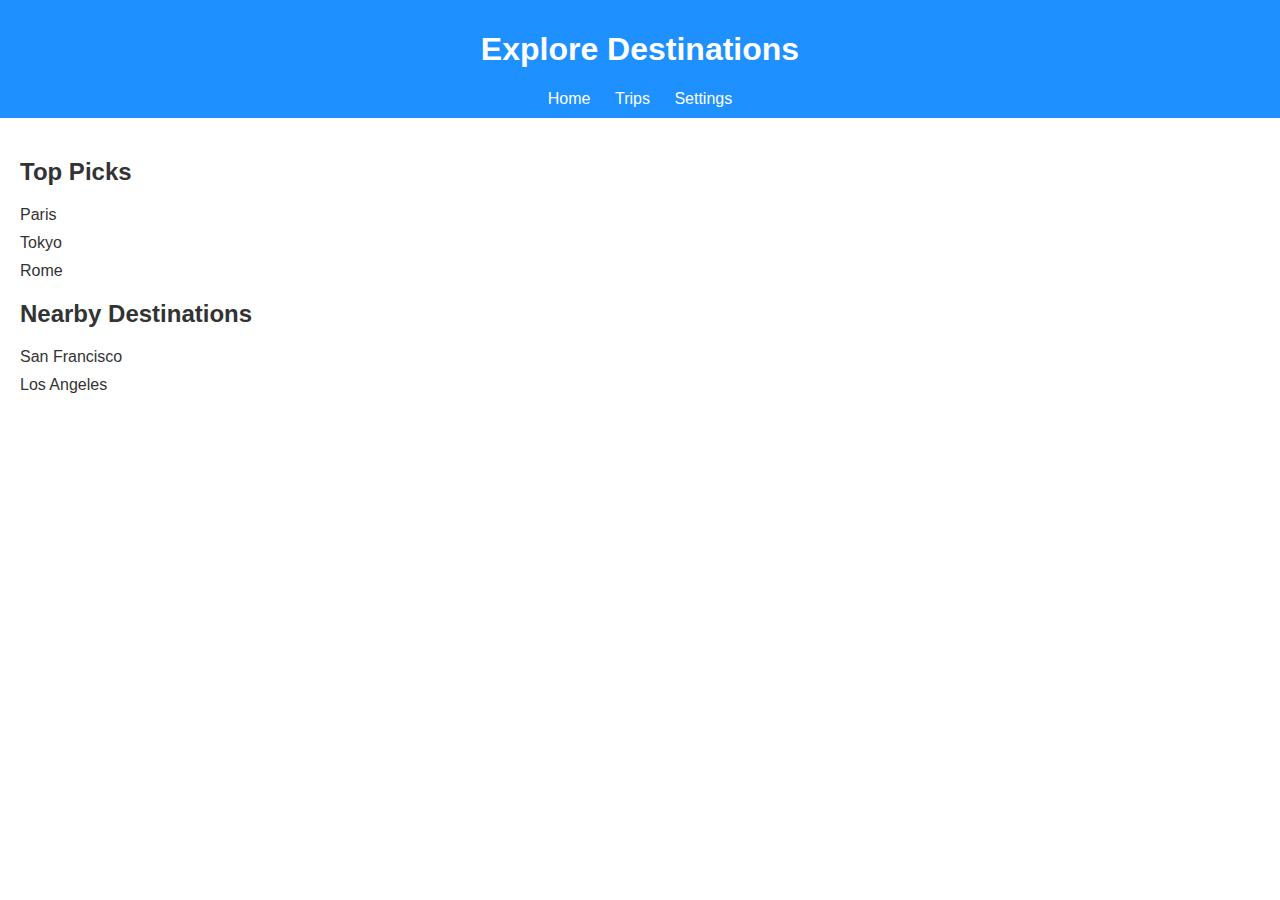
==== explore.html @ dbcb64a2 "Initial commit with existing files" ====
<!DOCTYPE html>
<html lang="en">
<head>
  <meta charset="UTF-8">
  <meta name="viewport" content="width=device-width, initial-scale=1.0">
  <title>Explore - Tourista</title>
  <link rel="stylesheet" href="styles/styles.css">
</head>
<body>
  <header>
    <h1>Explore Destinations</h1>
    <nav>
      <a href="index.html">Home</a>
      <a href="trips.html">Trips</a>
      <a href="settings.html">Settings</a>
    </nav>
  </header>
  <main>
    <section>
      <h2>Top Picks</h2>
      <ul>
        <li>Paris</li>
        <li>Tokyo</li>
        <li>Rome</li>
      </ul>
    </section>
    <section>
      <h2>Nearby Destinations</h2>
      <ul>
        <li>San Francisco</li>
        <li>Los Angeles</li>
      </ul>
    </section>
  </main>
</body>
</html>
---- styles/styles.css ----
body {
    font-family: Arial, sans-serif;
    margin: 0;
    padding: 0;
    color: #333;
  }
  
  header {
    background-color: #1e90ff;
    color: white;
    padding: 10px 20px;
    text-align: center;
  }
  
  nav a {
    color: white;
    margin: 0 10px;
    text-decoration: none;
  }
  
  nav a:hover {
    text-decoration: underline;
  }
  
  main {
    padding: 20px;
  }
  
  ul {
    list-style-type: none;
    padding: 0;
  }
  
  ul li {
    margin: 10px 0;
  }
  
  button {
    padding: 10px 15px;
    background-color: #32cd32;
    color: white;
    border: none;
    border-radius: 5px;
    cursor: pointer;
  }
  
  button:hover {
    background-color: #228b22;
  }
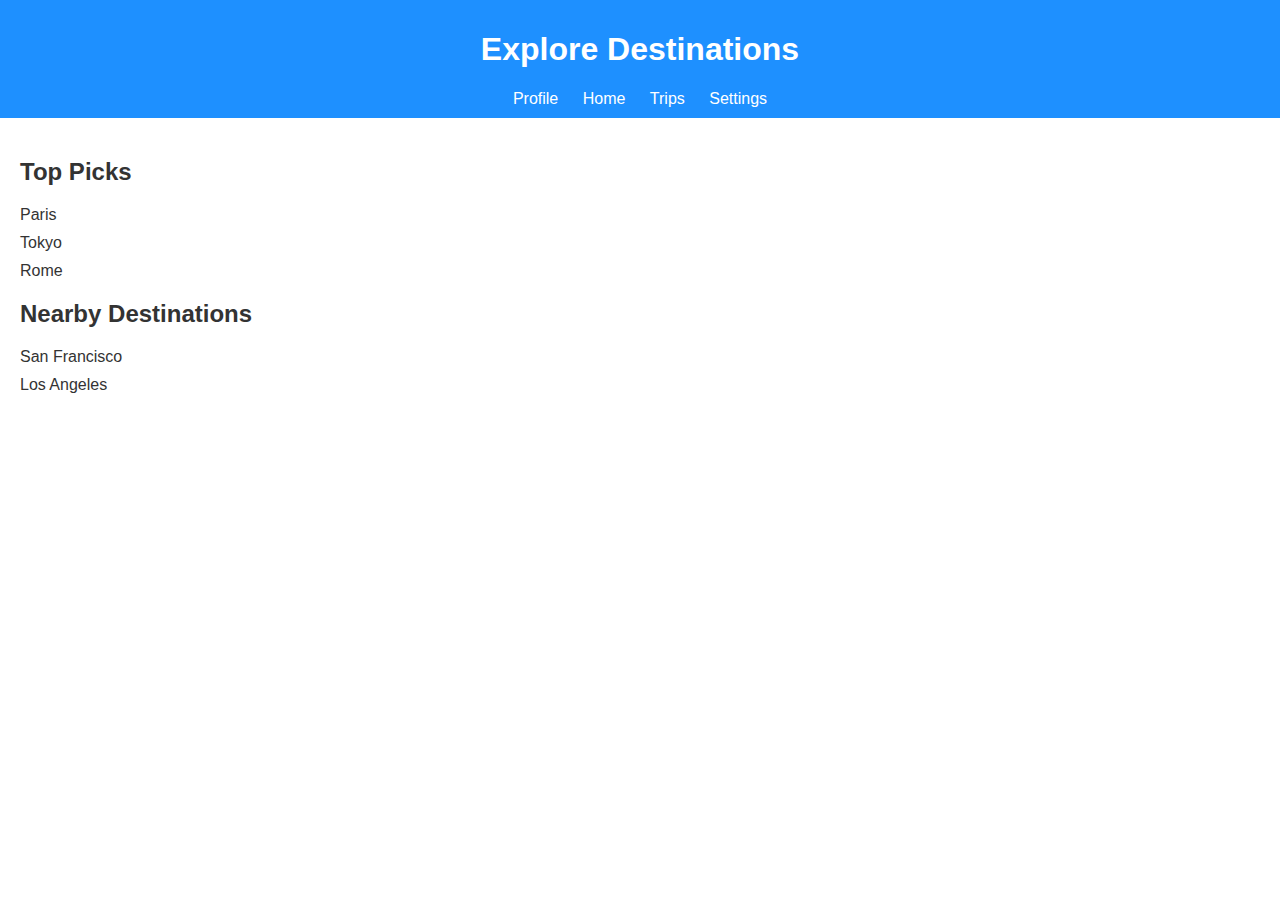
==== commit b3c21553: "updated prof" ====
--- a/explore.html
+++ b/explore.html
@@ -10,6 +10,7 @@
   <header>
     <h1>Explore Destinations</h1>
     <nav>
+      <a href="profile.html">Profile</a>
       <a href="index.html">Home</a>
       <a href="trips.html">Trips</a>
       <a href="settings.html">Settings</a>
